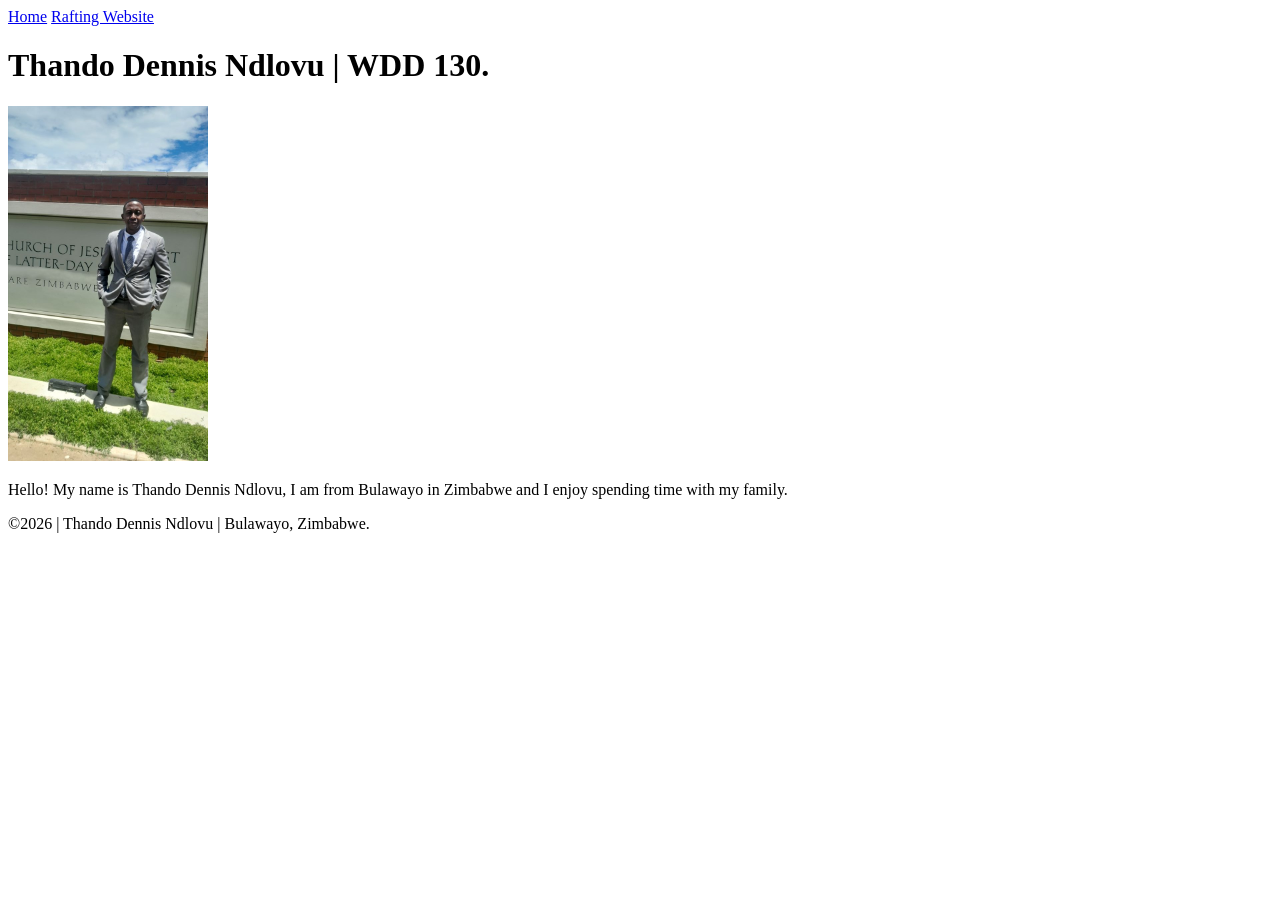
==== index.html @ 42fe02e0 "profile picture name corrected" ====
<!doctype html>
<html lang="en">

<head>
    <meta charset="utf-8">
    <meta name="viewport" content="width=device-width, initial-scale=1.0">
    <title>Thando Dennis Ndlovu | WDD 130 </title>
</head>

<body>
    <header>
        <nav>
            <a href="#">Home</a>
            <a href="wwr/">Rafting Website</a>
        </nav>
    </header>
    <main>
        <h1>Thando Dennis Ndlovu | WDD 130.</h1>
        <img src="images/profile.jpg" alt="Thando Dennis Ndlovu" width="200">
        <p>Hello! My name is Thando Dennis Ndlovu, I am from Bulawayo in
            Zimbabwe and I enjoy spending time with my family.</p>
    </main>
    <footer>
        <p>©️2026 | Thando Dennis Ndlovu | Bulawayo, Zimbabwe.</p>
    </footer>

</body>

</html>
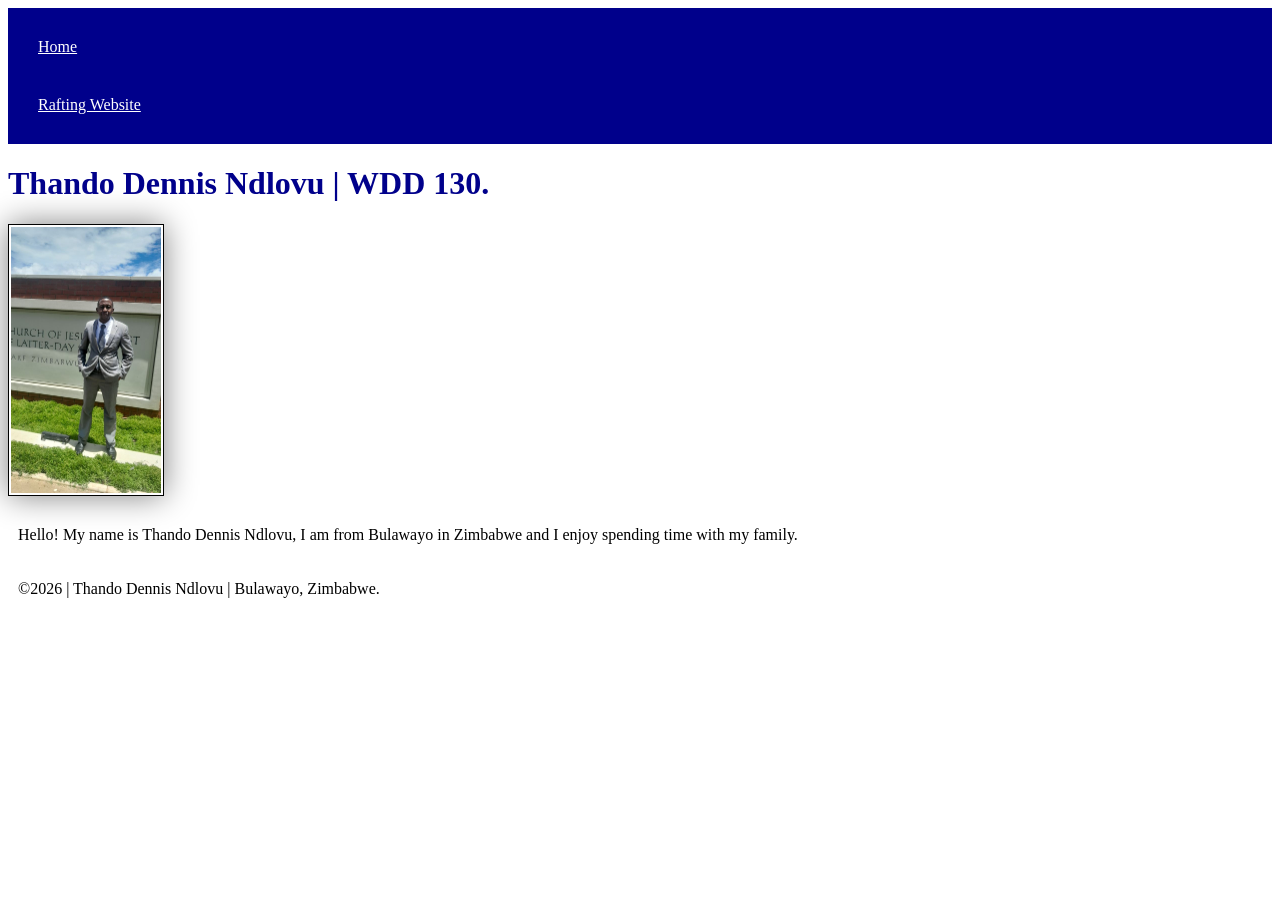
==== commit bd9b5f67: "CSS  basics using stylesheet" ====
--- a/index.html
+++ b/index.html
@@ -5,6 +5,7 @@
     <meta charset="utf-8">
     <meta name="viewport" content="width=device-width, initial-scale=1.0">
     <title>Thando Dennis Ndlovu | WDD 130 </title>
+    <link rel="stylesheet" href="styles/styles.css">
 </head>
 
 <body>
--- a/styles/styles.css
+++ b/styles/styles.css
@@ -0,0 +1,26 @@
+nav {
+    background-color: darkblue;
+    padding: 10px;
+}
+
+nav a {
+    color: white;
+    display: block;
+    padding: 20px;
+}
+
+h1 {
+    color: darkblue;
+}
+
+img {
+    width: 150px;
+    height: auto;
+    border: 1px solid black;
+    padding: 2px;
+    box-shadow: 0 0 30px grey;
+}
+
+p {
+    padding: 10px;
+}
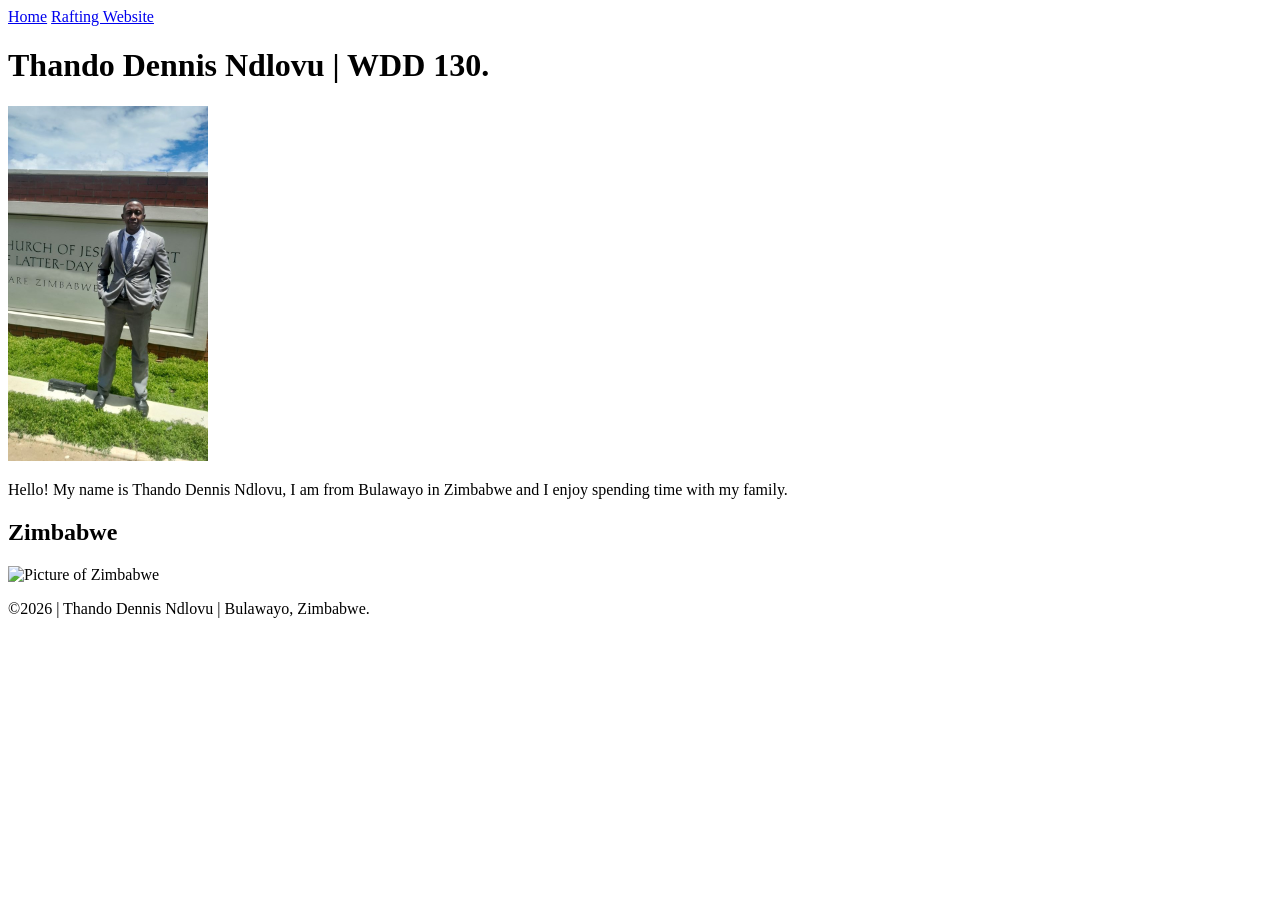
==== commit 165c11b2: "added picture of zimbabwe" ====
--- a/index.html
+++ b/index.html
@@ -5,7 +5,10 @@
     <meta charset="utf-8">
     <meta name="viewport" content="width=device-width, initial-scale=1.0">
     <title>Thando Dennis Ndlovu | WDD 130 </title>
-    <link rel="stylesheet" href="styles/styles.css">
+    <meta name="description"
+      content="Describe your home page here  using  keywords like your name, the course, the purpose of the page.">
+    <meta name="author" content="Thando Dennis Ndlovu" <link rel="stylesheet"
+      href="styles/styles.css">
 </head>
 
 <body>
@@ -21,6 +24,10 @@
         <p>Hello! My name is Thando Dennis Ndlovu, I am from Bulawayo in
             Zimbabwe and I enjoy spending time with my family.</p>
     </main>
+    <aside>
+        <h2>Zimbabwe</h2>
+        <img src="images/zimbabwe.jpg" alt="Picture of Zimbabwe">
+    </aside>
     <footer>
         <p>©️2026 | Thando Dennis Ndlovu | Bulawayo, Zimbabwe.</p>
     </footer>
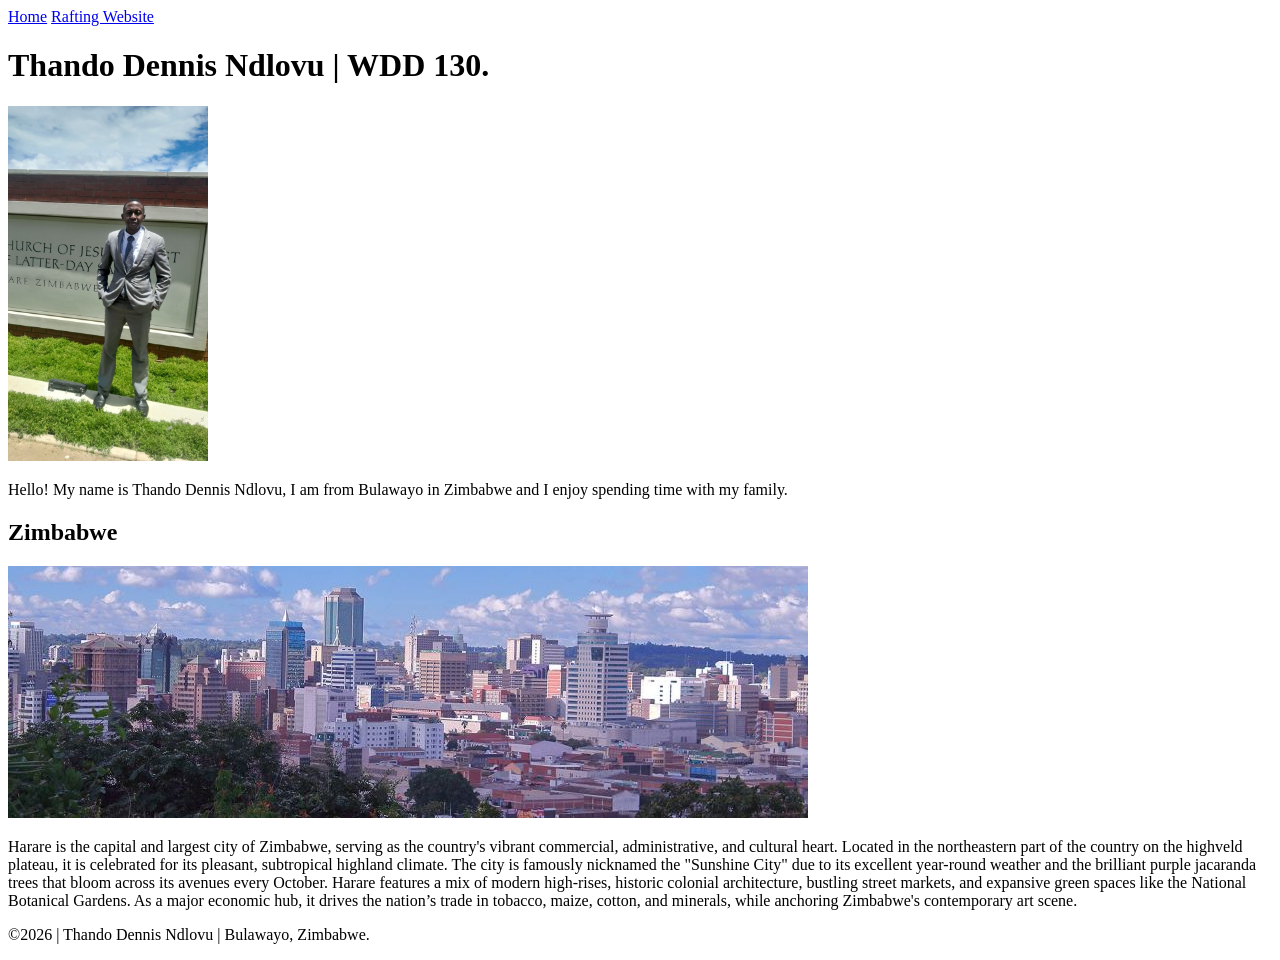
==== commit 21501201: "enhancements to home page" ====
--- a/index.html
+++ b/index.html
@@ -26,7 +26,24 @@
     </main>
     <aside>
         <h2>Zimbabwe</h2>
-        <img src="images/zimbabwe.jpg" alt="Picture of Zimbabwe">
+        <img src="images/zimbabwe1.jpg" alt="Harare in Zimbabwe">
+        <p>
+            Harare is the capital and largest city of Zimbabwe, serving as the country's vibrant
+            commercial,
+            administrative, and cultural heart. Located in the northeastern part of the country on
+            the highveld
+            plateau, it is celebrated for its pleasant, subtropical highland climate. The city is
+            famously
+            nicknamed the "Sunshine City" due to its excellent year-round weather and the brilliant
+            purple
+            jacaranda trees that bloom across its avenues every October. Harare features a mix of
+            modern
+            high-rises, historic colonial architecture, bustling street markets, and expansive green
+            spaces like
+            the National Botanical Gardens. As a major economic hub, it drives the nation’s trade in
+            tobacco,
+            maize, cotton, and minerals, while anchoring Zimbabwe's contemporary art scene.
+        </p>
     </aside>
     <footer>
         <p>©️2026 | Thando Dennis Ndlovu | Bulawayo, Zimbabwe.</p>
--- a/styles/styles.css
+++ b/styles/styles.css
@@ -1,3 +1,29 @@
+main {
+    max-width: 840px;
+}
+
+aside {
+    width: 20rem;
+    margin: 1rem;
+    border: 1px solid rgb(0 0 0/ 0.2);
+    /*1*/
+    padding: 1rem;
+    background-color: #eee;
+    color: #333;
+    text-align: center;
+
+    img {
+        width: 200px;
+        height: auto;
+    }
+}
+
+main img {
+    width: 150px;
+    height: auto;
+
+}
+
 nav {
     background-color: darkblue;
     padding: 10px;
@@ -22,5 +48,11 @@
 }
 
 p {
-    padding: 10px;
+    padding: 0;
+}
+
+footer {
+    margin-top: 15px;
+    border-top: 1px solid #000;
+    text-align: center;
 }
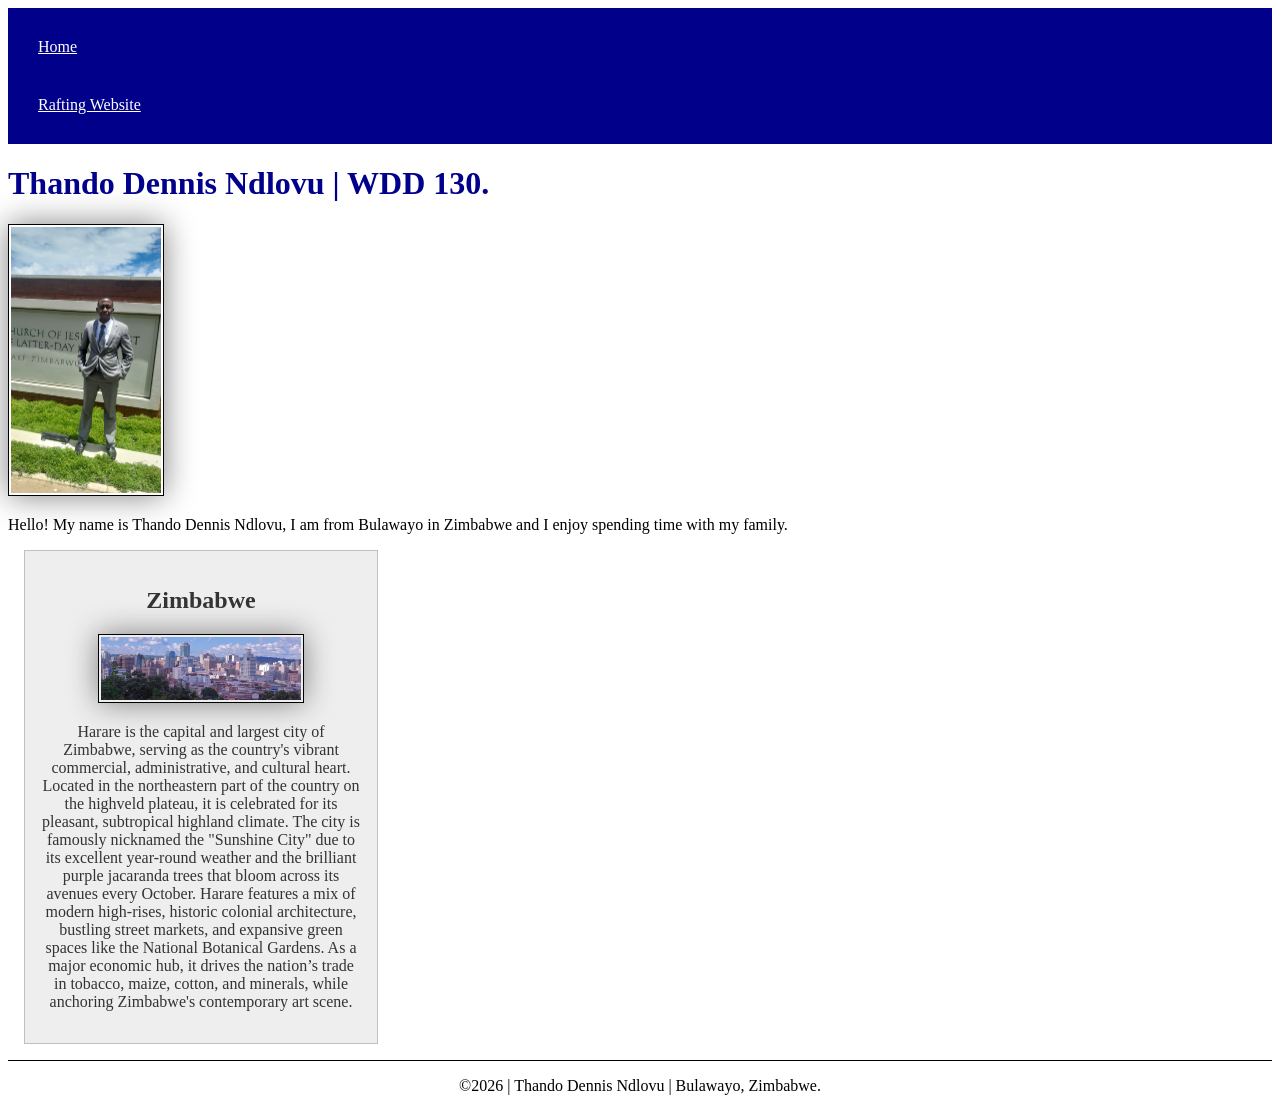
==== commit 8867e302: "changed link" ====
--- a/index.html
+++ b/index.html
@@ -5,6 +5,7 @@
     <meta charset="utf-8">
     <meta name="viewport" content="width=device-width, initial-scale=1.0">
     <title>Thando Dennis Ndlovu | WDD 130 </title>
+    <link rel="stylesheet" href="styles/styles.css">
     <meta name="description"
       content="Describe your home page here  using  keywords like your name, the course, the purpose of the page.">
     <meta name="author" content="Thando Dennis Ndlovu" <link rel="stylesheet"
